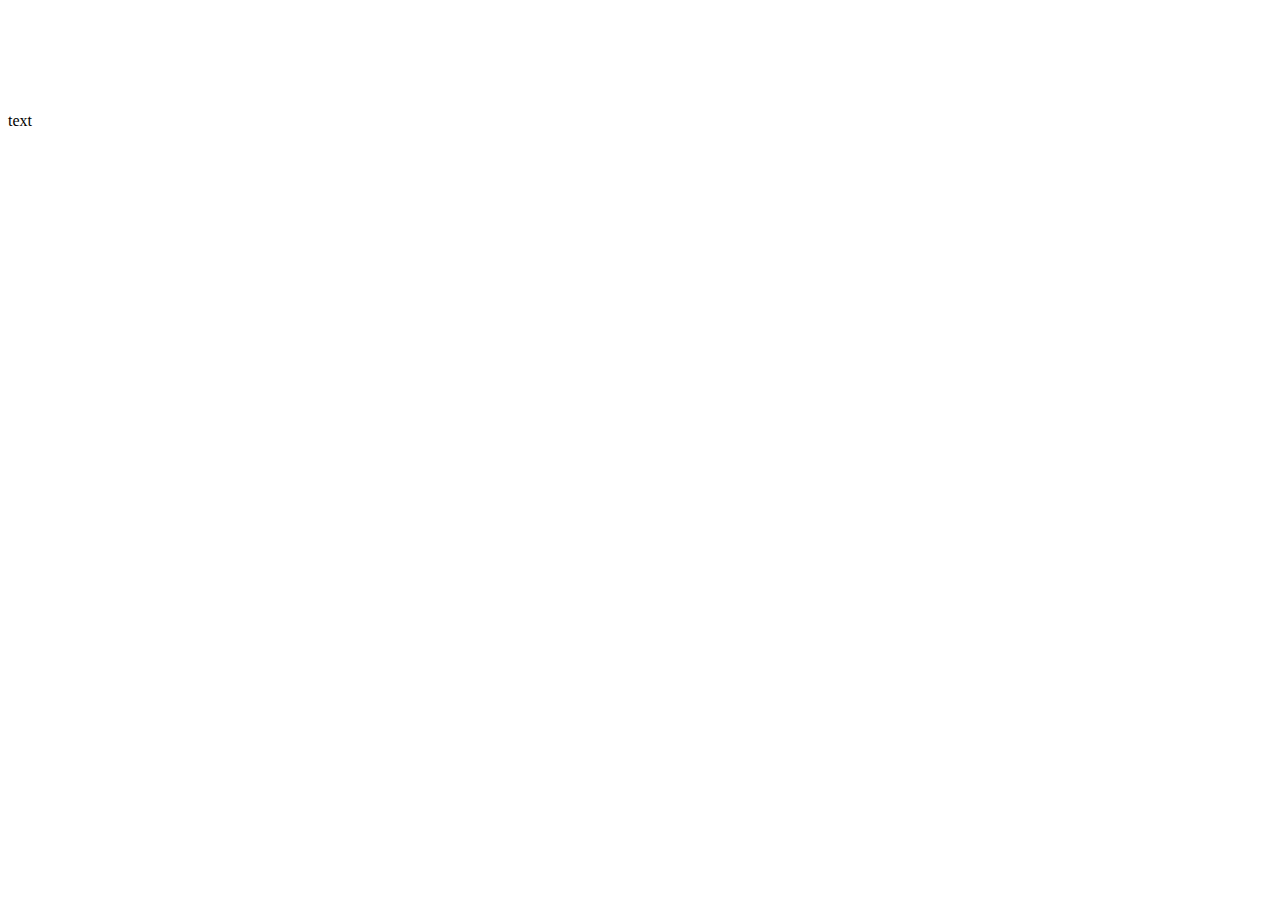
==== notes-view.html @ 0c5bd4e5 "Tested notes falling up, does not work yet" ====
<!doctype html>
<html>
<head>
	<meta charset="utf-8">
    <meta http-equiv="X-UA-Compatible" content="IE=edge">
    <meta name="viewport" content="width=device-width, initial-scale=1">
    <title>Virtuose</title>
	<!-- Custom CSS -->
	<link rel="stylesheet" href="css/style.css">
</head>
<body>
	<div id="canvas">
		<p>text</p>
		<!-- d3 scripts -->
		<script src="http://d3js.org/d3.v3.min.js" charset="utf-8"></script>
		<script>
			//Make an SVG Container
			var svgContainer = d3.select("main").append("svg")
									 .attr("width", 200)
									 .attr("height", 400);

			 //Draw the Rectangle
			 var rectangle = svgContainer.append("rect")
										.attr("x", 10)
										 .attr("y", 10)
										.attr("width", 50)
									   .attr("height", 100);
		</script>
	</div>
<body>
</html>
---- css/style.css ----
#canvas {
	top: 6em;
	position: relative;
    box-sizing: border-box;
	animation: marquee 15s linear infinite;
}

@keyframes marquee {
    0% {
        top: 8em
    }
    100% {
        top: -11em
    }
}
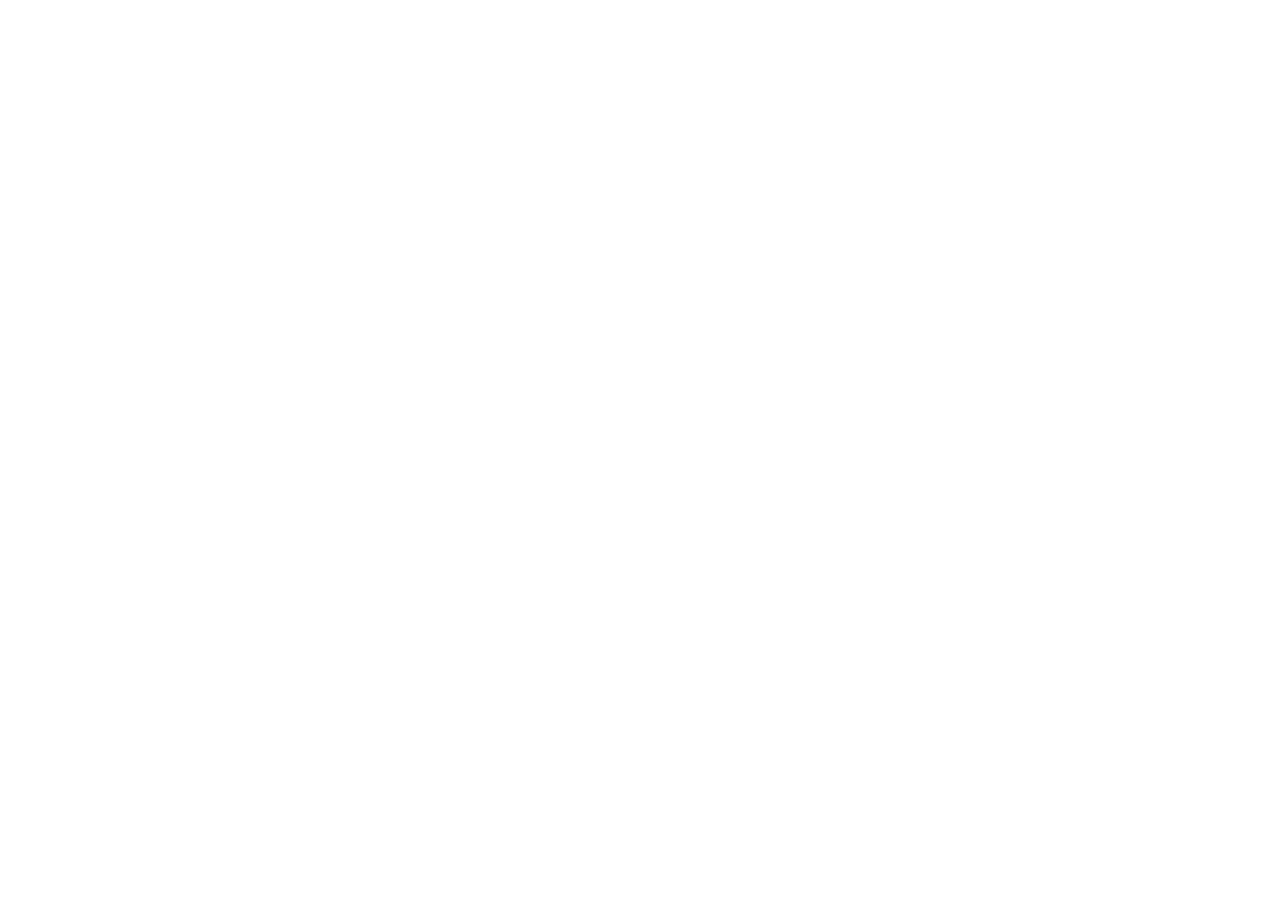
==== commit 07c144f6: "Notes falling up works, notes need to be added" ====
--- a/notes-view.html
+++ b/notes-view.html
@@ -10,17 +10,16 @@
 </head>
 <body>
 	<div id="canvas">
-		<p>text</p>
 		<!-- d3 scripts -->
 		<script src="http://d3js.org/d3.v3.min.js" charset="utf-8"></script>
 		<script>
 			//Make an SVG Container
-			var svgContainer = d3.select("main").append("svg")
+			var svgContainer = d3.select("#canvas").append("svg")
 									 .attr("width", 200)
 									 .attr("height", 400);
 
-			 //Draw the Rectangle
-			 var rectangle = svgContainer.append("rect")
+			//Draw the Rectangle
+			var rectangle = svgContainer.append("rect")
 										.attr("x", 10)
 										 .attr("y", 10)
 										.attr("width", 50)
--- a/css/style.css
+++ b/css/style.css
@@ -2,10 +2,10 @@
 	top: 6em;
 	position: relative;
     box-sizing: border-box;
-	animation: marquee 15s linear infinite;
+	animation: scroll 15s linear infinite;
 }
 
-@keyframes marquee {
+@keyframes scroll {
     0% {
         top: 8em
     }
